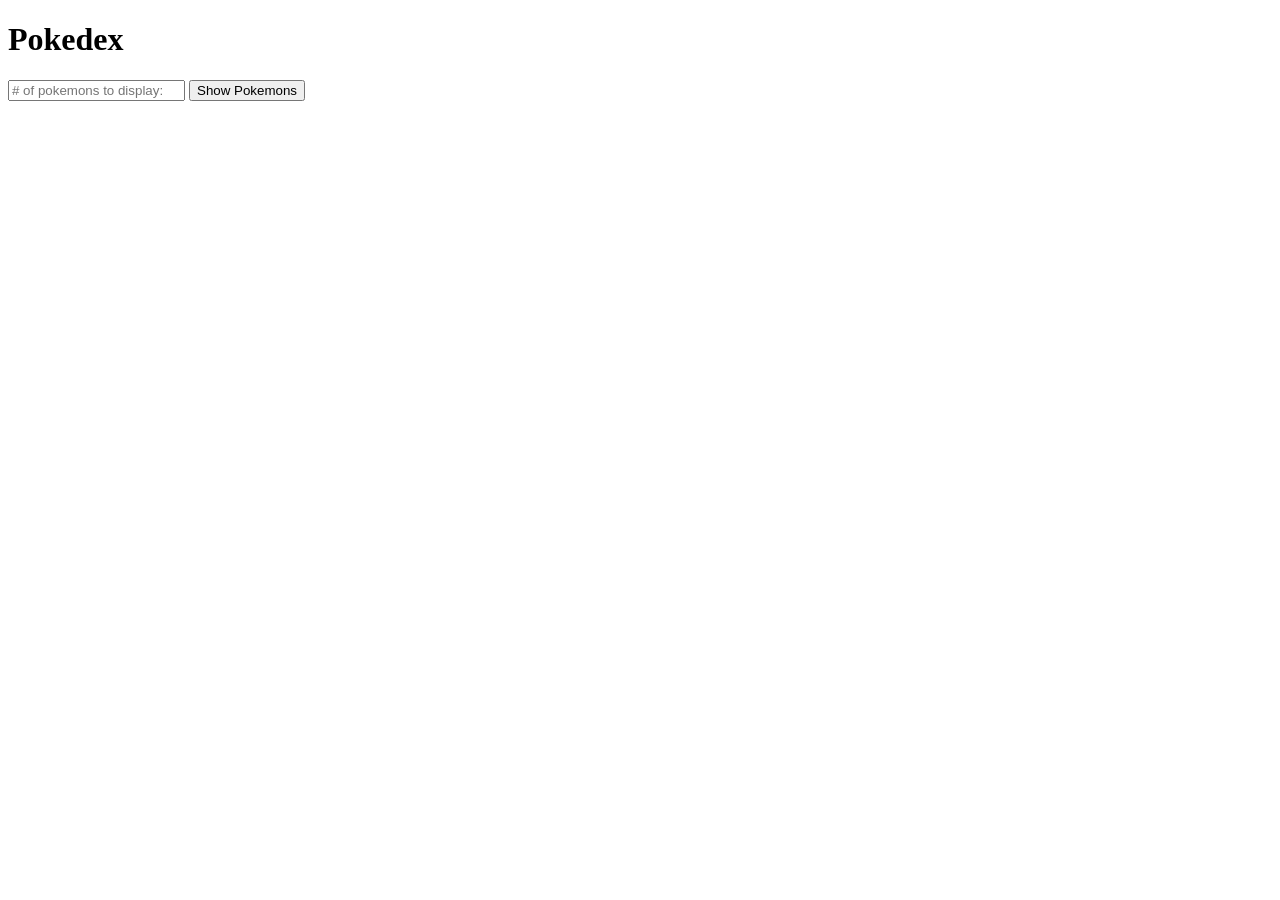
==== main/index.html @ 4a59417a "folder reestructure" ====
<!doctype html>
<html lang="en">
  <head>
    <meta charset="UTF-8" />
    <meta name="viewport" content="width=device-width, initial-scale=1.0" />
    <title>Pokemon API reader</title>
    <link rel="stylesheet" href="styles.css">
  </head>
  <body>
    <h1>Pokedex</h1>
    <input
      type="number"
      id="numPokemons"
      placeholder="# of pokemons to display: "
    />
    <button id="btnLoad">Show Pokemons</button>

    <div id="pokemons"></div>
    <script type="module" src="main.js"></script>
  </body>
</html>
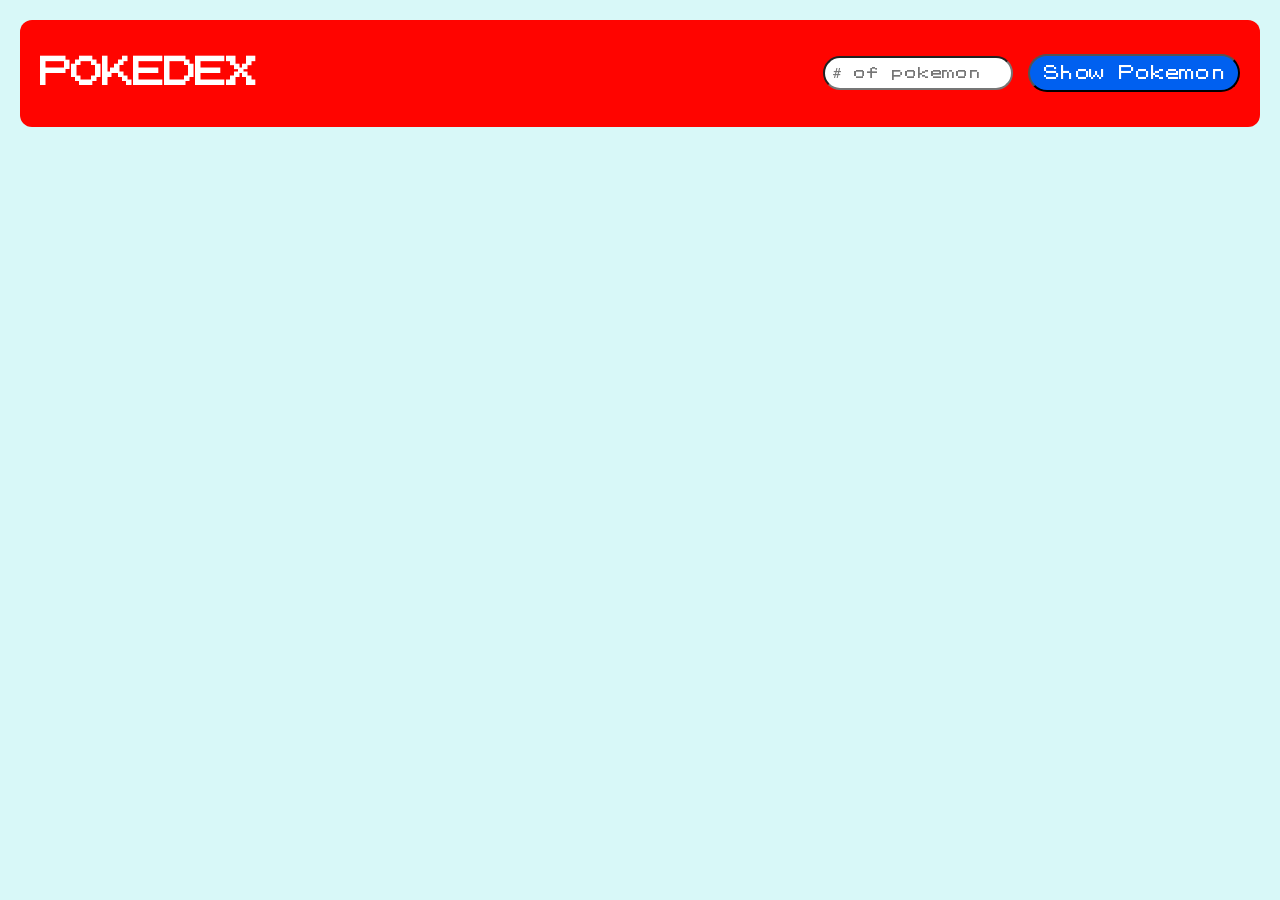
==== commit 9fd488d9: "index.html style" ====
--- a/main/index.html
+++ b/main/index.html
@@ -7,13 +7,15 @@
     <link rel="stylesheet" href="styles.css">
   </head>
   <body>
-    <h1>Pokedex</h1>
-    <input
-      type="number"
-      id="numPokemons"
-      placeholder="# of pokemons to display: "
-    />
-    <button id="btnLoad">Show Pokemons</button>
+    <div id="controls">
+      <h1>POKEDEX</h1>
+      <input
+        type="number"
+        id="numPokemons"
+        placeholder="# of pokemon to display: "
+      />
+      <button id="btnLoad">Show Pokemon</button>
+    </div>
 
     <div id="pokemons"></div>
     <script type="module" src="main.js"></script>
--- a/main/styles.css
+++ b/main/styles.css
@@ -0,0 +1,81 @@
+@font-face {
+  font-family: "PokemonGB";
+  src: url("fonts/Pokemon_GB.ttf");
+}
+
+body {
+  background-color: #d8f8f8;
+  margin: 20px;
+  text-align: center;
+}
+
+* {
+  font-family: "PokemonGB", monospace;
+  letter-spacing: -1px;
+}
+
+h1 {
+  color: #ffffff;
+  text-align: left;
+}
+
+#controls {
+  display: grid;
+  grid-template-columns: 1fr auto auto;
+  align-items: center;
+
+  background: #ff0400;
+  padding: 15px 20px;
+  border-radius: 12px;
+
+  margin: 20px auto;
+  gap: 15px;
+}
+
+input {
+  padding: 8px;
+  width: 170px;
+  border-radius: 35px;
+  text-align: center;
+  outline: none;
+}
+
+button {
+  padding: 8px 14px;
+  font-size: 16px;
+  background-color: #0060f0;
+  color: white;
+  border-radius: 35px;
+  cursor: pointer;
+}
+
+button:hover {
+  background-color: #0041a3;
+}
+
+#pokemons {
+  display: grid;
+  grid-template-columns: repeat(auto-fill, minmax(150px, 1fr));
+  gap: 30px;
+  margin-top: 20px;
+}
+
+a {
+  display: flex;
+  align-items: center;
+  justify-content: center;
+  text-align: center;
+
+  height: 30px;
+  background: #50a772;
+  border-radius: 10px;
+  padding: 10px;
+  text-decoration: none;
+  color: #ffffff;
+
+  font-size: clamp(11px, 2vw, 15px);
+}
+
+a:hover {
+  background-color: #377950;
+}
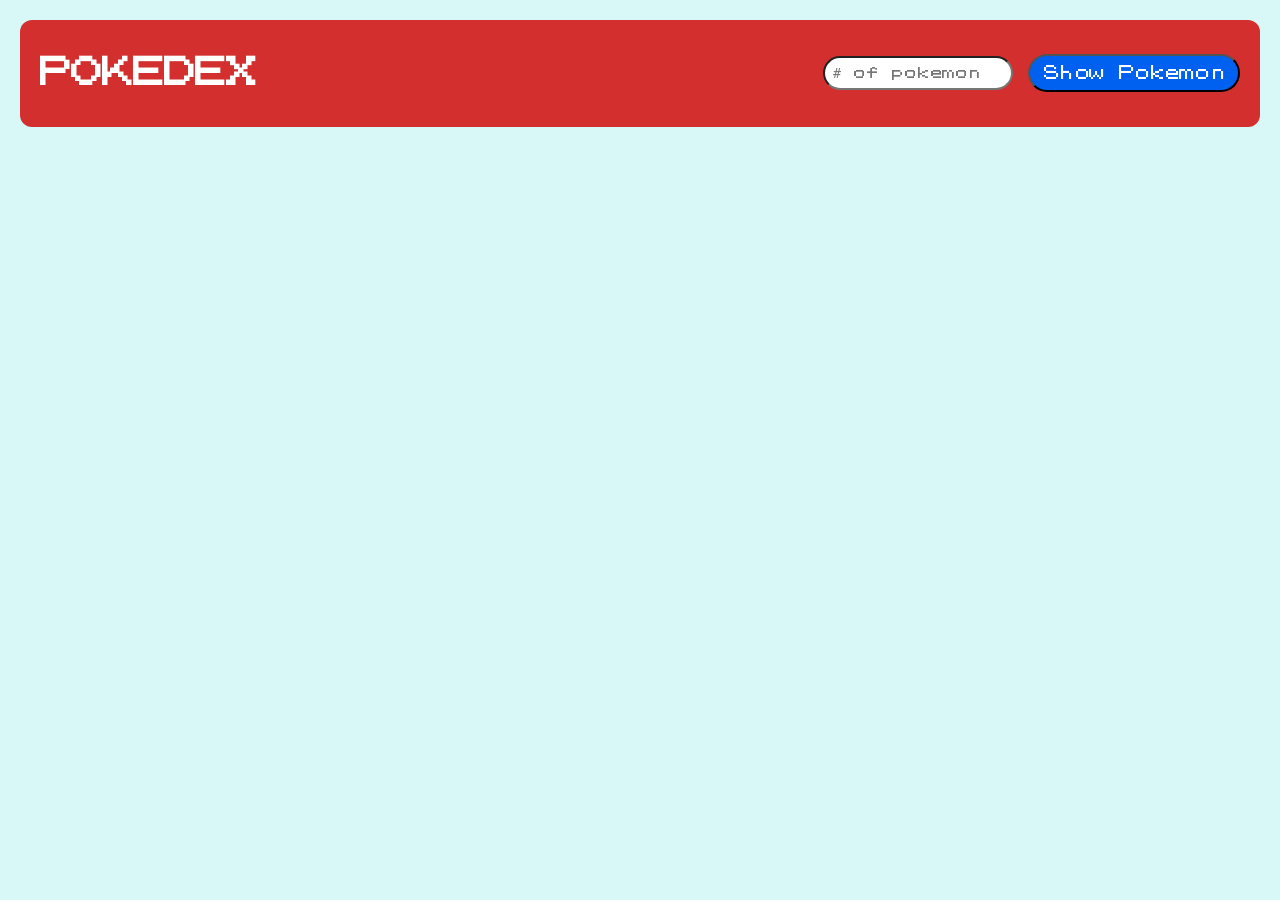
==== commit 5c666ef7: "update readme" ====
--- a/main/index.html
+++ b/main/index.html
@@ -3,7 +3,7 @@
   <head>
     <meta charset="UTF-8" />
     <meta name="viewport" content="width=device-width, initial-scale=1.0" />
-    <title>Pokemon API reader</title>
+    <title>Pokedex</title>
     <link rel="stylesheet" href="styles.css">
   </head>
   <body>
--- a/main/styles.css
+++ b/main/styles.css
@@ -1,6 +1,6 @@
 @font-face {
   font-family: "PokemonGB";
-  src: url("fonts/Pokemon_GB.ttf");
+  src: url("../fonts/Pokemon_GB.ttf");
 }
 
 body {
@@ -24,7 +24,7 @@
   grid-template-columns: 1fr auto auto;
   align-items: center;
 
-  background: #ff0400;
+  background: #d32f2f;
   padding: 15px 20px;
   border-radius: 12px;
 
